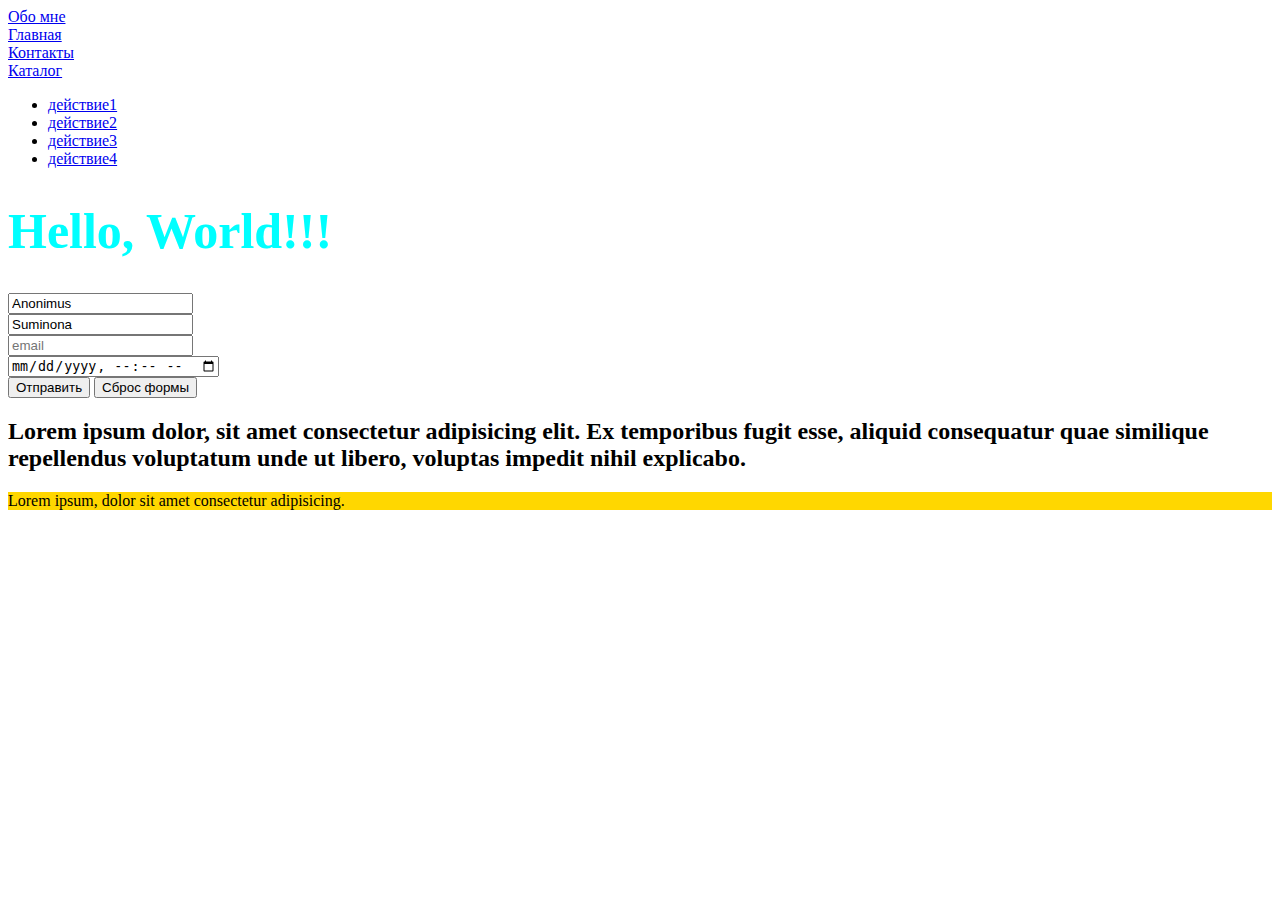
==== index.html @ f317f069 "init commit" ====
<!DOCTYPE html>
<html lang="en">
<head>
    <meta charset="UTF-8">
    <meta name="viewport" content="width=device-width, initial-scale=1.0">
    <title>lesson 2</title>
    <style>
        h1 {
            color: green;
        }
    </style>
    <link rel="stylesheet" href="./assets/styles/style.css">
</head>
<body>
    <a href="about.html">Обо мне</a><br>
    <a href="#">Главная</a><br>
    <a href="contacts.html">Контакты</a><br>
    <a href="catalog.html">Каталог</a>
    <ul>
        <li><a href="#">действие1</a></li>
        <li><a href="#">действие2</a></li>
        <li><a href="#">действие3</a></li>
        <li><a href="#">действие4</a></li>
    </ul>
    <h1 class="title">Hello, World!!!</h1>
    <form action="<!--logic-->">
        <input type="text" placeholder="Имя" value="Anonimus"><br>
        <input type="text" placeholder="Фамилия" value="Suminona"><br>
        <input type="email" placeholder="email"><br>
        <input type="datetime-local" name="" id=""><br>
        <input type="submit" value="Отправить">
        <input type="reset" value="Сброс формы">
    </form>
    <h2>Lorem ipsum dolor, sit amet consectetur adipisicing elit. Ex temporibus fugit esse, aliquid consequatur quae similique repellendus voluptatum unde ut libero, voluptas impedit nihil explicabo.</h2>
    <p class="text">Lorem ipsum, dolor sit amet consectetur adipisicing.</p>

</body>
</html>
---- assets/styles/style.css ----
h1 {
    color: yellow;
}
.title {
    color: aqua;
    font-size: 50px;
}
.text {
    background-color: gold;
}
.icon {
    width: 50;
    height: 60px;
}
.hinkali p {
    color: brown;
}
.bread p {
    color: chocolate;
}
.bread p {
    p {
        color: chartreuse;
    }
}
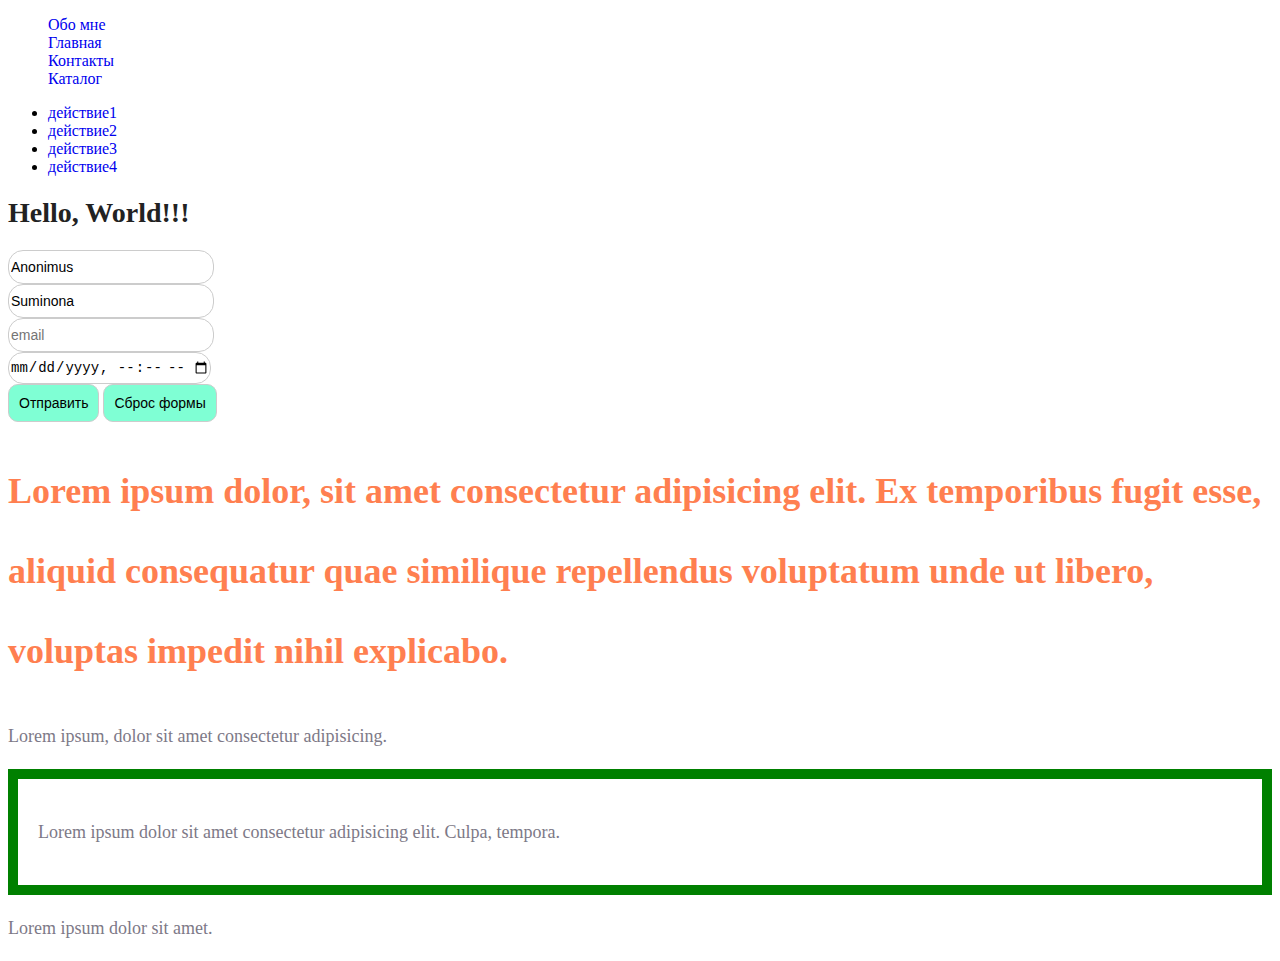
==== commit 8e68505e: "homework_2" ====
--- a/index.html
+++ b/index.html
@@ -12,10 +12,12 @@
     <link rel="stylesheet" href="./assets/styles/style.css">
 </head>
 <body>
-    <a href="about.html">Обо мне</a><br>
-    <a href="#">Главная</a><br>
-    <a href="contacts.html">Контакты</a><br>
-    <a href="catalog.html">Каталог</a>
+    <ul class="nav_menu">
+        <a href="about.html">Обо мне</a><br>
+        <a href="#">Главная</a><br>
+        <a href="contacts.html">Контакты</a><br>
+        <a href="catalog.html">Каталог</a>
+    </ul>
     <ul>
         <li><a href="#">действие1</a></li>
         <li><a href="#">действие2</a></li>
@@ -24,15 +26,18 @@
     </ul>
     <h1 class="title">Hello, World!!!</h1>
     <form action="<!--logic-->">
-        <input type="text" placeholder="Имя" value="Anonimus"><br>
-        <input type="text" placeholder="Фамилия" value="Suminona"><br>
-        <input type="email" placeholder="email"><br>
-        <input type="datetime-local" name="" id=""><br>
-        <input type="submit" value="Отправить">
-        <input type="reset" value="Сброс формы">
+        <input class="index_input" type="text" placeholder="Имя" value="Anonimus"><br>
+        <input class="index_input" type="text" placeholder="Фамилия" value="Suminona"><br>
+        <input class="index_input" type="email" placeholder="email"><br>
+        <input class="index_input" type="datetime-local" name="" id=""><br>
+        <button class="index_button" type="submit">Отправить</button>
+        <button class="index_button" type="reset">Сброс формы</button>
     </form>
-    <h2>Lorem ipsum dolor, sit amet consectetur adipisicing elit. Ex temporibus fugit esse, aliquid consequatur quae similique repellendus voluptatum unde ut libero, voluptas impedit nihil explicabo.</h2>
+    <h2 class="title2">Lorem ipsum dolor, sit amet consectetur adipisicing elit. Ex temporibus fugit esse, aliquid consequatur quae similique repellendus voluptatum unde ut libero, voluptas impedit nihil explicabo.</h2>
     <p class="text">Lorem ipsum, dolor sit amet consectetur adipisicing.</p>
-
+    <div class="box">
+        <p class="text">Lorem ipsum dolor sit amet consectetur adipisicing elit. Culpa, tempora.</p>
+    </div>
+    <p class="task_class"> Lorem ipsum dolor sit amet.</p>
 </body>
 </html>--- a/assets/styles/style.css
+++ b/assets/styles/style.css
@@ -1,13 +1,16 @@
 h1 {
     color: yellow;
 }
+a {
+    text-decoration: none;
+}
 .title {
-    color: aqua;
-    font-size: 50px;
+    color: #222222;
+    font-size: 28px;
+    line-height: 36px;
+    font-weight: bold;
 }
-.text {
-    background-color: gold;
-}
+
 .icon {
     width: 50;
     height: 60px;
@@ -18,8 +21,63 @@
 .bread p {
     color: chocolate;
 }
-.bread p {
-    p {
-        color: chartreuse;
-    }
+.bread ul {
+    color: teal;
+}
+.box {
+    margin: 30px, 40px, 25px, 70px;
+    border: 10px solid green;
+    padding: 20px;
+}
+.task_class {
+    font-style: normal;
+    font-weight: 300;
+    font-size: 18px;
+    line-height: 30px;
+    color: #7D7987;
+}
+.index_input {
+    width: 200px;
+    height: 30px;
+    outline: none;
+    border: 1px solid #ccc;
+    border-radius: 15px;
+    font-size: 14px;
+    line-height: 30px;
+}
+.index_button {
+    /* height: 30px; */
+    padding: 10px;
+    font-size: 14px;
+    border: 1px solid #ccc;
+    border-radius: 10px;
+    background-color: aquamarine;
+    cursor: pointer;
+}
+.index_button:hover {
+    background-color: violet;
+    border-radius: 20px;
+    font-size: 16px;
+}
+.navi_menu {
+    color: cornflowerblue;
+    font-size: 16px;
+    line-height: 20px;
+}
+a:hover {
+    color:deeppink;
+}
+.text {
+    font-style: normal;
+    font-weight: 300;
+    font-size: 18px;
+    line-height: 30px;
+    color: #7D7987;
+}
+.title2 {
+    color: coral;
+    font-style: normal;
+    font-weight: 700;
+    font-size: 36px;
+    line-height: 80px;
 }